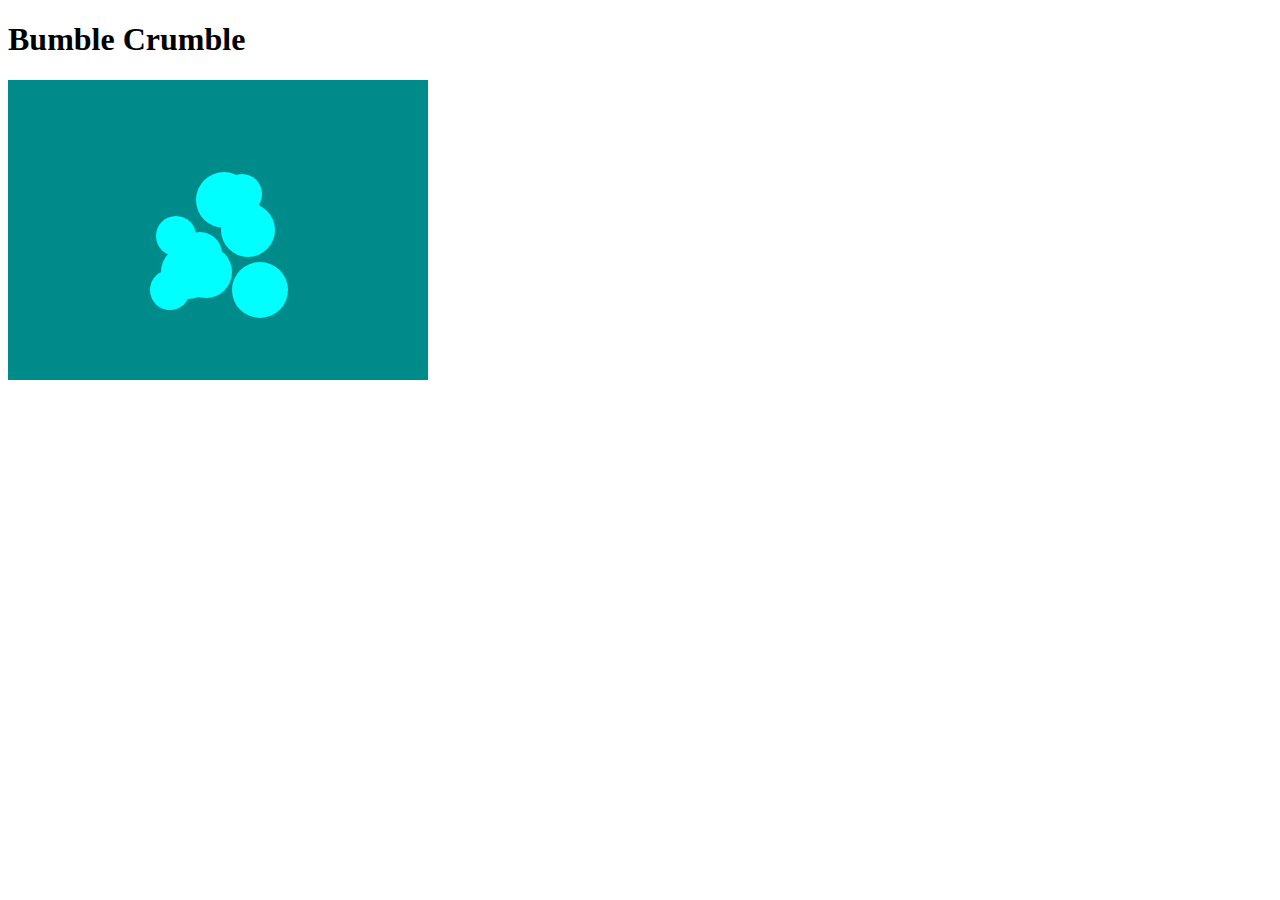
==== index.html @ e12c23a2 "Add files via upload" ====
<!DOCTYPE html>
<html lang="en" dir="ltr">
  <head>
    <meta charset="utf-8">
    <title>BumbleCrumble</title>
    <link rel="stylesheet" href="styles.css">
  </head>
  <body>
<h1>Bumble Crumble</h1>

<canvas id="mycanvas" width="420" height="300" ></canvas>


    <script src="app.js" charset="utf-8"></script>
  </body>
</html>
---- styles.css ----
h1{
  font-family: "Gill Sans";
  font-weight: bold;


  }

  canvas{

    background-color: 	darkcyan;
  }
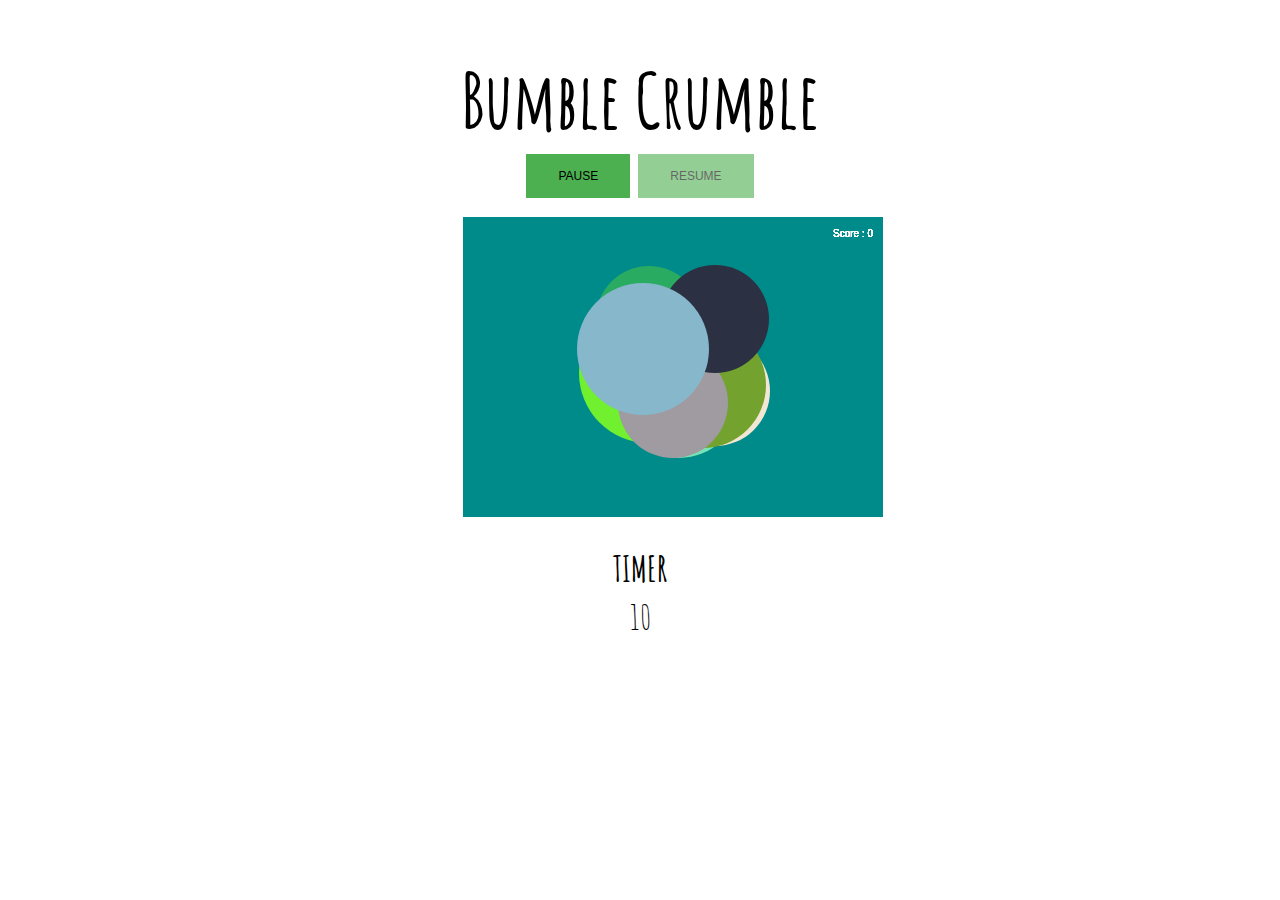
==== commit aa58a6c0: "Add files via upload" ====
--- a/index.html
+++ b/index.html
@@ -4,12 +4,22 @@
     <meta charset="utf-8">
     <title>BumbleCrumble</title>
     <link rel="stylesheet" href="styles.css">
+    <link href="https://fonts.googleapis.com/css2?family=Amatic+SC:wght@700&display=swap" rel="stylesheet">
   </head>
   <body>
-<h1>Bumble Crumble</h1>
+<h1 class="playhead">Bumble Crumble</h1>
 
-<canvas id="mycanvas" width="420" height="300" ></canvas>
 
+
+<button class="pause" onclick="pause()" type="button" name="button">PAUSE</button>
+<button class="resume disabled" onclick="resume()" type="button" name="button">RESUME</button>
+
+<canvas id="mycanvas" width="420"   style=" display :block;"  height="300" ></canvas>
+
+<h2 class="timer"><b>TIMER</b></h2>
+<div class="timer">
+  10
+</div>
 
     <script src="app.js" charset="utf-8"></script>
   </body>
--- a/styles.css
+++ b/styles.css
@@ -1,11 +1,78 @@
-h1{
-  font-family: "Gill Sans";
-  font-weight: bold;
+h1 {
+  font-family: 'Amatic SC', cursive;
+  font-size: 10rem;
+  color: black;
+}
+
+.playhead {
+  text-align: center;
+  font-size: 4.8rem;
+  margin-bottom: 0;
+}
+
+body {
+  text-align: center;
+}
+
+.custom-button {
+  margin: 3% 0% 10% 0%;
+  padding-left: 3.8rem;
+  padding-right: 3.8rem;
+}
+
+.headspec:hover {
+  color: #0da849;
+}
+
+.timer{
+  text-align: center;
+  font-family: 'Amatic SC', cursive;
+  font-size: 2.2rem;
+  color:"cyan";
+  padding: -1% -1%;
+  margin-bottom: 3px;
+}
 
 
-  }
 
-  canvas{
 
-    background-color: 	darkcyan;
-  }
+canvas {
+  background-color: darkcyan;
+  margin: 1% 36%;
+
+}
+
+.disabled {
+  opacity: 0.6;
+  cursor: not-allowed;
+}
+
+button {
+  background-color: #4CAF50;
+  border: none;
+  color: black;
+  padding: 15px 32px;
+  text-align: center;
+  text-decoration: none;
+  display: inline-block;
+  font-size: 12px;
+  margin: 6px 2px;
+  cursor: pointer;
+}
+
+
+#title-bubble {
+  background-image: url("FreeVector-Rainbow-Bubbles-Background.jpg");
+  background-repeat: no-repeat;
+  background-size: cover;
+  text-align: center;
+  padding: 20px 12px;
+  margin-bottom: 3px;
+}
+
+#descp {
+  font-family: 'Jost', sans-serif;
+  padding: 2% 8% 0% 8%;
+  font-size: 2rem;
+  text-align: center;
+}
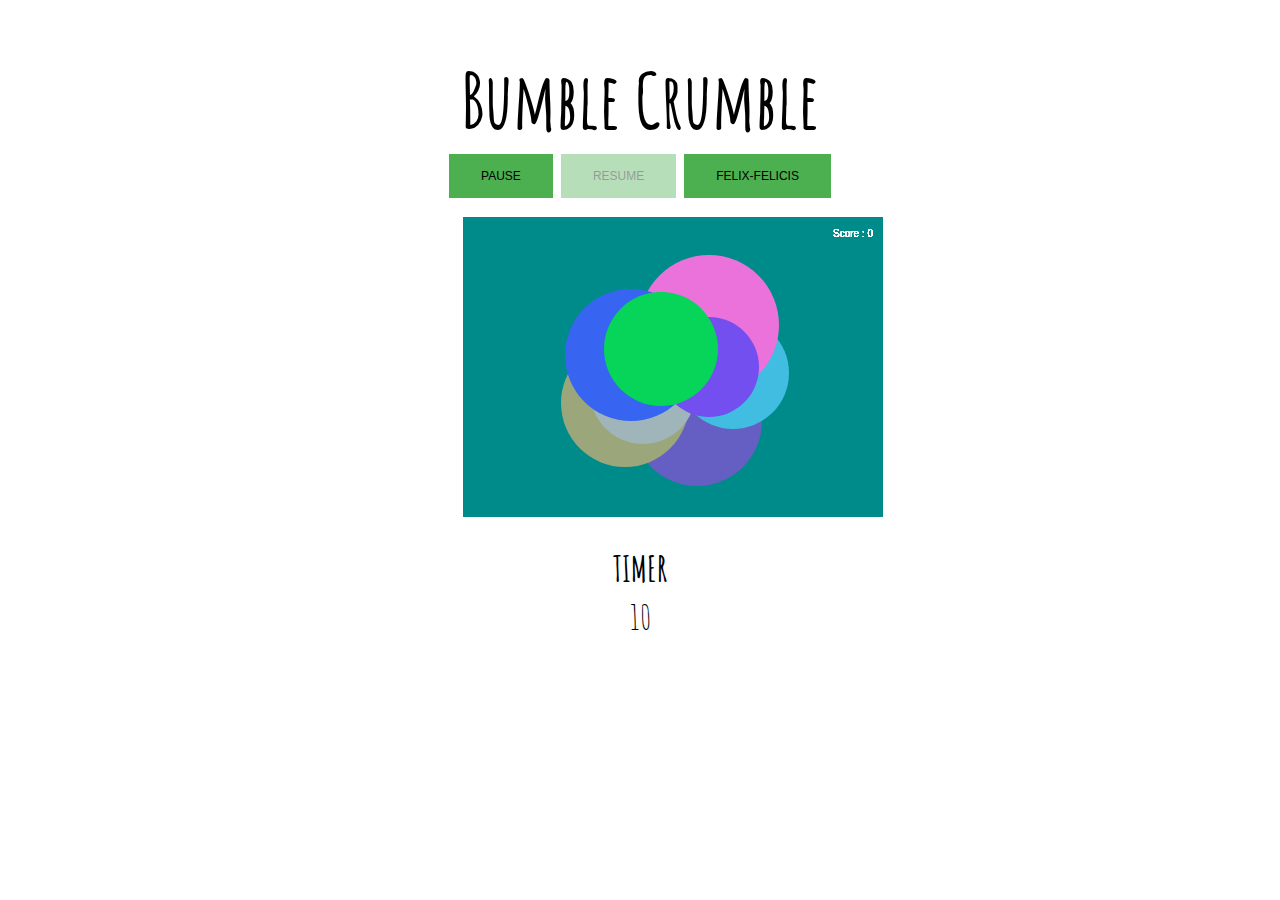
==== commit b9cd4362: "2nd Upload / Edit" ====
--- a/index.html
+++ b/index.html
@@ -14,6 +14,7 @@
 <button class="pause" onclick="pause()" type="button" name="button">PAUSE</button>
 <button class="resume disabled" onclick="resume()" type="button" name="button">RESUME</button>
 
+<button type="button" name="button" onclick="felixslow()" class="felix">FELIX-FELICIS</button>
 <canvas id="mycanvas" width="420"   style=" display :block;"  height="300" ></canvas>
 
 <h2 class="timer"><b>TIMER</b></h2>
--- a/styles.css
+++ b/styles.css
@@ -2,6 +2,18 @@
   font-family: 'Amatic SC', cursive;
   font-size: 10rem;
   color: black;
+}
+
+.insthead{
+  text-align: justify center;
+  font-family: 'Jost', sans-serif;
+  font-size: 3.5rem;
+}
+.bodyinst {
+  padding: 2% 28%;
+  text-align: justify center;
+  font-family: 'Jost', sans-serif;
+  font-size: 1.3rem;
 }
 
 .playhead {
@@ -24,28 +36,30 @@
   color: #0da849;
 }
 
-.timer{
+.timer {
   text-align: center;
   font-family: 'Amatic SC', cursive;
   font-size: 2.2rem;
-  color:"cyan";
+  color: "cyan";
   padding: -1% -1%;
   margin-bottom: 3px;
 }
 
-
-
-
 canvas {
   background-color: darkcyan;
   margin: 1% 36%;
+}
+
+.disabled {
+  opacity: 0.4;
+  cursor: not-allowed;
+}
+
+.disabledpartially {
+  opacity: 0.6;
 
 }
 
-.disabled {
-  opacity: 0.6;
-  cursor: not-allowed;
-}
 
 button {
   background-color: #4CAF50;
@@ -59,7 +73,6 @@
   margin: 6px 2px;
   cursor: pointer;
 }
-
 
 #title-bubble {
   background-image: url("FreeVector-Rainbow-Bubbles-Background.jpg");
